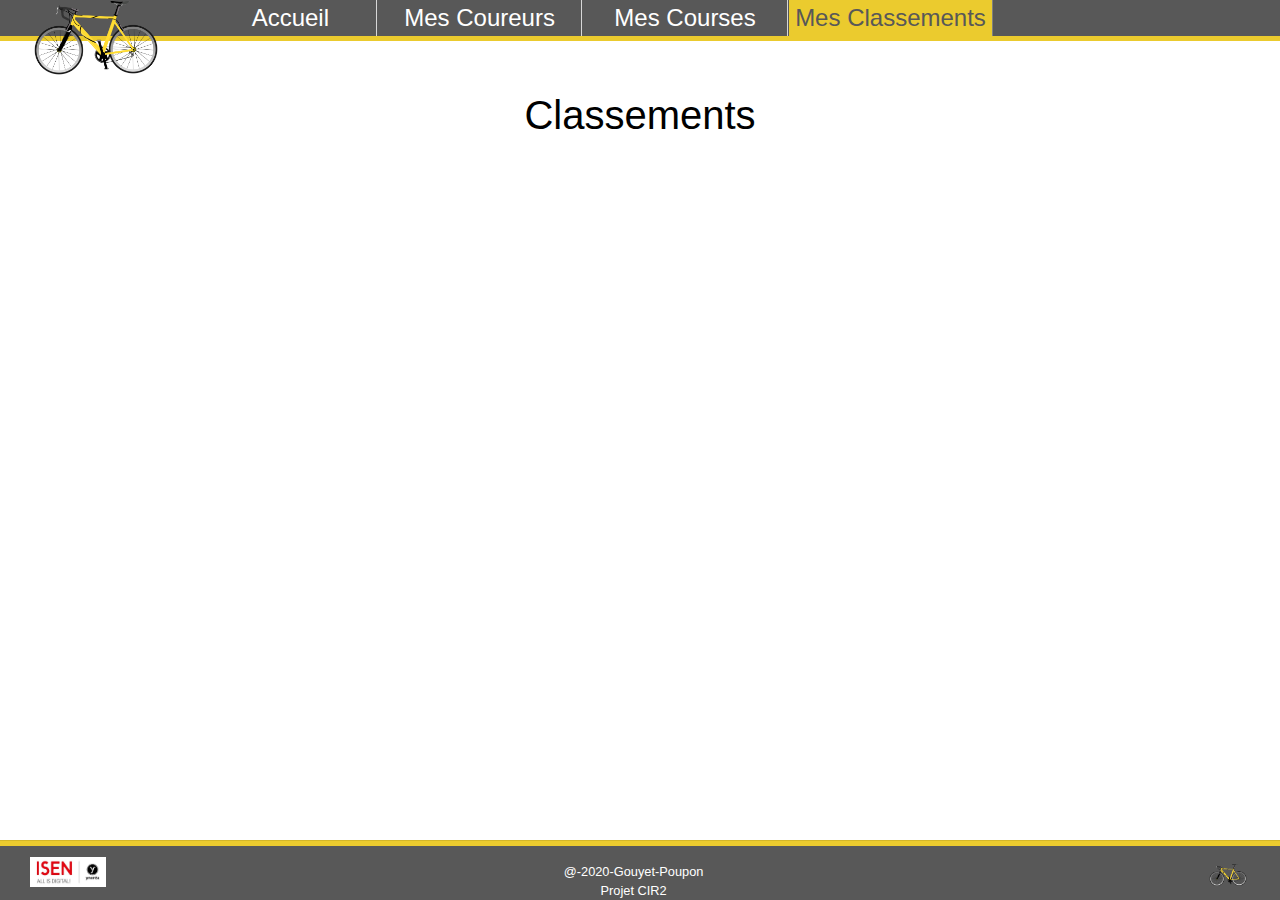
==== front/html/classements.html @ a39a4e6d "Add files via upload" ====
<!DOCTYPE html>
<html>
    <head>
        <meta charset="utf-8">
        <title>Classements</title>
        <!-- Scripts JS -->
        <script type="text/javascript" src= "../js\ajax.js" defer></script>
        <script type="text/javascript" src= "../js\loading.js" defer></script>
        <!-- Fichiers CSS -->
        <link type="text/css" rel="stylesheet" href="../css/header.css">
        <link type="text/css" rel="stylesheet" href="../css/main.css">
        <link type="text/css" rel="stylesheet" href="../css/footer.css">
        <!-- Bootstrap -->
        <link rel="stylesheet" href="https://stackpath.bootstrapcdn.com/bootstrap/4.4.1/css/bootstrap.min.css" integrity="sha384-Vkoo8x4CGsO3+Hhxv8T/Q5PaXtkKtu6ug5TOeNV6gBiFeWPGFN9MuhOf23Q9Ifjh" crossorigin="anonymous">
        <!-- JQuery -->
        <script src="https://cdnjs.cloudflare.com/ajax/libs/jquery/3.4.1/jquery.slim.min.js"
        integrity="sha256-pasqAKBDmFT4eHoN2ndd6lN370kFiGUFyTiUHWhU7k8=" crossorigin="anonymous"></script>
        <script src="https://cdnjs.cloudflare.com/ajax/libs/popper.js/1.16.0/umd/popper.min.js"
        integrity="sha256-x3YZWtRjM8bJqf48dFAv/qmgL68SI4jqNWeSLMZaMGA=" crossorigin="anonymous"></script>
    </head>
    <body>
        
        <div id="header">
			
            <div id="navbar">
                        
                <img id="logo" src="../images/velo.png" style=" width: 10%">
            
                <ul id="menu">
                    <li><a href="../index.html">Accueil</a></li>
                    <li><a href="coureurs.html">Mes Coureurs</a></li>
                    <li><a href="courses.html">Mes Courses</a></li>
                    <li><a href="classements.html" class="active">Mes Classements</a></li>
                </ul>

            </div>
        </div>
        <div id="contenu">
            <h1>Classements</h1>
        </div>
        <footer>
            <hr id="grey_hr">
            <div id="isen" class="elem_foot">
                <img src="../images/ISEN.jpg" id="logo_isen">
            </div>
        
            <div id="mentions" class="elem_foot">
                <p>@-2020-Gouyet-Poupon<br>Projet CIR2 </p>
            </div>

            <div id="logo_php" class="elem_foot">
                <img src="../images/velo.png" width="10%">
            </div>
        </footer>

    </body>
</html>
---- front/css/header.css ----
body
{
    background-color: #D7D7D7;
    margin: 0;
}
h2{
    font-size: 1.7em;
}
#logo{
    max-width: 15%;
    margin-left: 2.5%;
    position: absolute;
    z-index: 4;
}

#menu{
    margin-top: 0;
    list-style-type: none;
    background-color: rgb(88, 88, 88);
    margin-left: 0;
    width: 100%;
    border-bottom: rgb(235, 203, 46) 5px solid;
    z-index: 3;
}


ul {
    margin: 0;
    padding: 0;
    background-color: rgb(88, 88, 88);
    overflow: hidden;
}

ul li:first-child{
    margin-left: 16%;
}

ul li a{
    text-decoration: none;
    /* border-radius: 5px; */
    margin-right: 1px;
    margin-left: 0px;
    /* margin-top: 100px; */
    float: left;
    width:16%;
    color: white;
    display: block;
    background-color: rgb(88, 88, 88);
    text-align: center;
    font-size: 1.5em;
    border-right: #d7D7D7 1px solid;
}

li{
    margin-left: 2px;
}

ul li a:hover{
    color: gray;
    background-color: white;
    /* border: 1px solid; */
    /* border-color: #85AE50; */
    /* font-weight: bolder; */
    width: 16%;
    font-size: 1.6em;
    text-decoration: none;
}

.active{
    color: rgb(88, 88, 88);
    background-color: rgb(235, 203, 46);
    border-color: gray;
    font-size: 1.5em;
}

#hr {
    margin-top: 15%;
	display: block;
	height: 5px;
	padding: 0;
	border: 0;
    background-color: none;
}

p{
    text-align: left;
}

#ph{
    margin: 0;
    z-index: -1;
    position: absolute;
    margin-top: -7px;
    margin-left: -8px;
    
}

#header{
    margin-bottom : 50px;
}
---- front/css/main.css ----
#content{
    /* margin-top : 120px; */
    margin-bottom : 120px;
}

h1{
    text-align: center;
    font-size: 5em;
    color : black;

}

body{
    font-family: 'Lucida Sans', 'Lucida Sans Regular', 'Lucida Grande', 'Lucida Sans Unicode', Geneva, Verdana, sans-serif;
    background-color: #D7D7D7;
    margin: 0;
    
}

/* .choix{
     font-family: Cambria, Cochin, Georgia, Times, 'Times New Roman', serif;
} */

#choix{
    margin: 0 auto;
}
.choix{
    display: block;
    background-color: rgb(235, 203, 46);
    border-radius: 15px;
    color: white;
    text-align: center;
    font-size: 28px;
    padding: 20px;
    width: 400px;
    cursor: pointer;
    margin: auto;
    margin-bottom: 10px;
}

.choix:hover{
    background-color: rgb(88,88,88);
}

/* Apparence des boutons */

.button{
    border: 0;
    text-align: center;
    padding: 10px 20px;
    margin-top: 20px;
    border-radius: 10px;
    background-color: rgb(235, 203, 46);
    color: white;
    font-size: 1.1vw;
    border: 1px solid rgb(52,52,52);
    width: 100px;
    height : 50px;
}
.button:hover{
    background-color: rgb(52, 52, 52);
    cursor: pointer;
    border: 1px solid black;
}

#formulaire{
    text-align: center;
}
---- front/css/footer.css ----
footer{
    height: 60px;
    width: 100%;
    background-color: rgb(88, 88, 88);
    position: fixed;
    bottom: 0;
    margin: 0 auto;
    display: inline-block;
}

#grey_hr{
    height: 5px;
    background-color: rgb(235, 203, 46);
    margin-top: 0;
}

#mentions{
    text-align: center;
    margin-top: 0;
}

#logo_isen{
    width: 20%;
    margin-left: 10px;
    margin-top: -5px;
}

.elem_foot{
    float: left;
    width: 33%;
    height: auto;
    float: left;
    box-sizing: border-box;
    -webkit-box-sizing: border-box;
    -moz-box-sizing: border-box;
    padding: 0px 20px 20px 20px;
}    

footer p{
    text-align: center;
    margin-top: 0;
    font-size: 0.8em;
    color: white;
}

#logo_php{
    text-align: right;
}
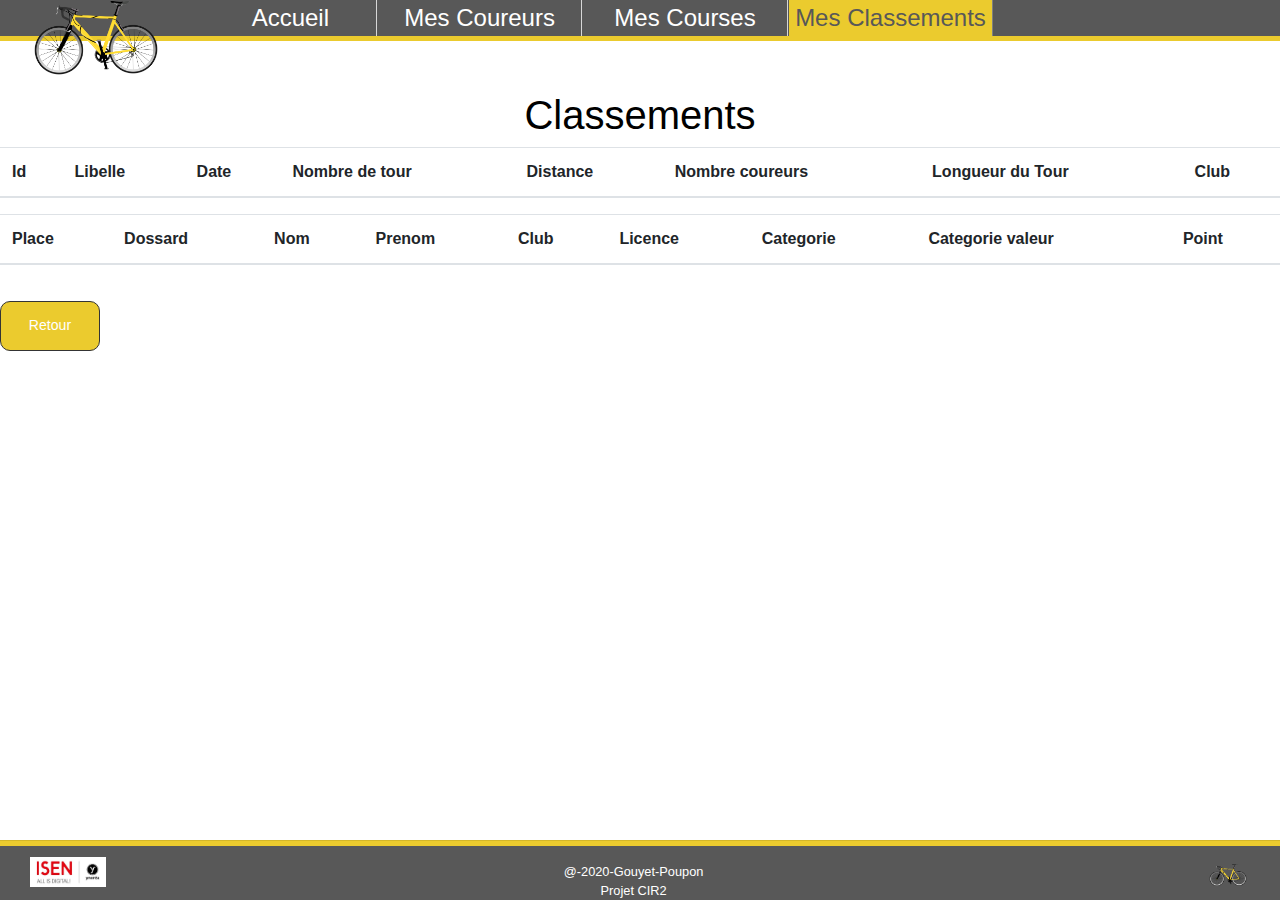
==== commit 0d31522e: "Update classements.html" ====
--- a/front/html/classements.html
+++ b/front/html/classements.html
@@ -5,7 +5,7 @@
         <title>Classements</title>
         <!-- Scripts JS -->
         <script type="text/javascript" src= "../js\ajax.js" defer></script>
-        <script type="text/javascript" src= "../js\loading.js" defer></script>
+        <script type="text/javascript" src= "../js\classement.js" defer></script>
         <!-- Fichiers CSS -->
         <link type="text/css" rel="stylesheet" href="../css/header.css">
         <link type="text/css" rel="stylesheet" href="../css/main.css">
@@ -37,6 +37,54 @@
         </div>
         <div id="contenu">
             <h1>Classements</h1>
+            <section id='course'>
+                <div id='vitesse'></div>
+                <table id='tab_courses' class="table table-stripped">
+                    <thead>
+                        <tr>
+                            <th>Id </th>
+                            <th>Libelle</th>
+                            <th>Date</th>
+                            <th>Nombre de tour</th>
+                            <th>Distance</th>
+                            <th>Nombre coureurs</th>
+                            <th>Longueur du Tour</th>
+                            <th>Club</th>
+                        </tr>
+                    </thead>
+
+                    <tbody id='course_content'>
+
+                    </tbody>
+
+                </table>
+            </section>
+     
+
+            <section id='classement'>
+                <div id=vitesse ></div><h3 ></h2>
+                <table id='tab_classement' class="table table-striped">
+                    <thead>
+                        <tr>
+                            <th>Place</th>
+                            <th>Dossard</th>
+                            <th>Nom</th>
+                            <th>Prenom</th>
+                            <th>Club</th>
+                            <th>Licence</th>
+                            <th>Categorie</th>
+                            <th>Categorie valeur</th>
+                            <th>Point</th>
+                        </tr>
+                    </thead>
+
+                    <tbody id='classement_content'>
+
+                    </tbody>
+                </table>
+                <button type="button" class="button" id='Retour'>Retour</button>
+            </section>
+            
         </div>
         <footer>
             <hr id="grey_hr">
@@ -54,4 +102,4 @@
         </footer>
 
     </body>
-</html>+</html>
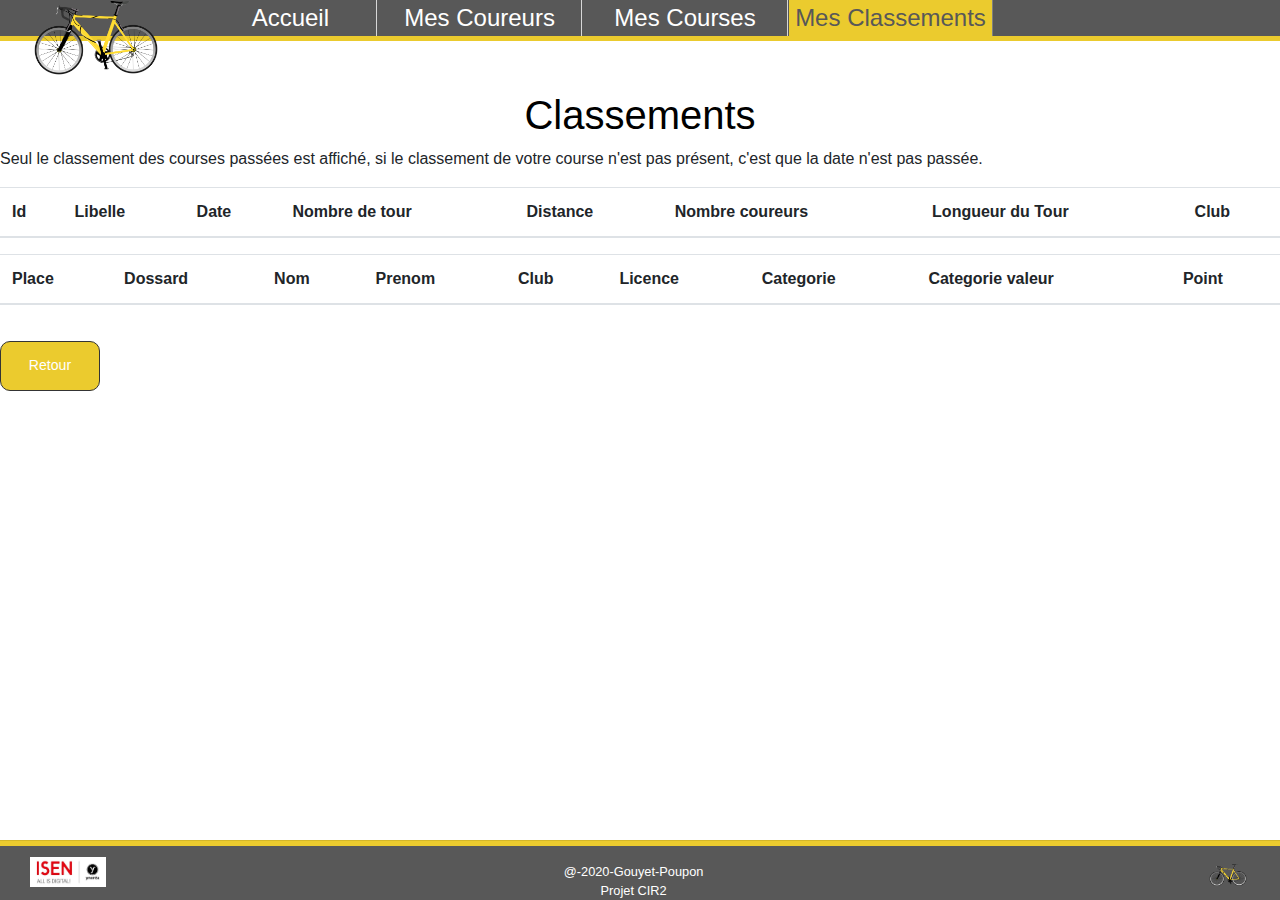
==== commit bd3868e5: "Update classements.html" ====
--- a/front/html/classements.html
+++ b/front/html/classements.html
@@ -37,6 +37,7 @@
         </div>
         <div id="contenu">
             <h1>Classements</h1>
+            <p>Seul le classement des courses passées est affiché, si le classement de votre course n'est pas présent, c'est que la date n'est pas passée.</p>
             <section id='course'>
                 <div id='vitesse'></div>
                 <table id='tab_courses' class="table table-stripped">
@@ -82,9 +83,12 @@
 
                     </tbody>
                 </table>
-                <button type="button" class="button" id='Retour'>Retour</button>
+                <div id="zone_boutons">
+                    <button type="button" class="button" id='Retour'>Retour</button>
+                </div>
+                
             </section>
-            
+            <br><br>
         </div>
         <footer>
             <hr id="grey_hr">
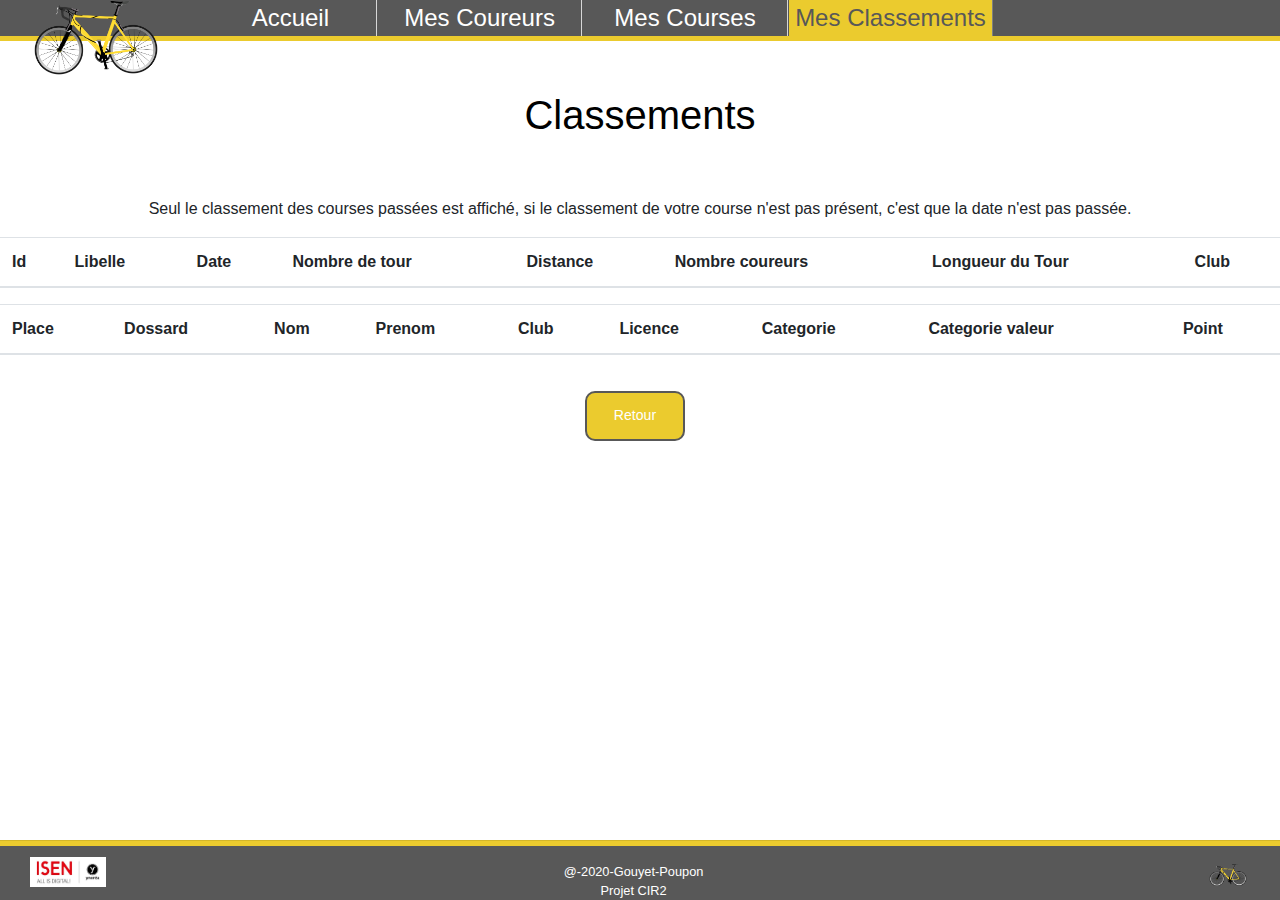
==== commit 6ab6abd3: "Update classements.html" ====
--- a/front/html/classements.html
+++ b/front/html/classements.html
@@ -6,6 +6,7 @@
         <!-- Scripts JS -->
         <script type="text/javascript" src= "../js\ajax.js" defer></script>
         <script type="text/javascript" src= "../js\classement.js" defer></script>
+        <script type="text/javascript" src= "../js\user.js" defer></script>
         <!-- Fichiers CSS -->
         <link type="text/css" rel="stylesheet" href="../css/header.css">
         <link type="text/css" rel="stylesheet" href="../css/main.css">
@@ -34,6 +35,7 @@
                 </ul>
 
             </div>
+            <div id="user"></div>
         </div>
         <div id="contenu">
             <h1>Classements</h1>
--- a/front/css/main.css
+++ b/front/css/main.css
@@ -5,9 +5,8 @@
 
 h1{
     text-align: center;
-    font-size: 5em;
     color : black;
-
+    padding-bottom: 50px;
 }
 
 body{
@@ -19,6 +18,7 @@
 
 /* .choix{
      font-family: Cambria, Cochin, Georgia, Times, 'Times New Roman', serif;
+
 } */
 
 #choix{
@@ -26,7 +26,8 @@
 }
 .choix{
     display: block;
-    background-color: rgb(235, 203, 46);
+    background-color: rgb(88,88,88);
+    border : 3px solid rgb(235, 203, 46);
     border-radius: 15px;
     color: white;
     text-align: center;
@@ -39,7 +40,9 @@
 }
 
 .choix:hover{
-    background-color: rgb(88,88,88);
+    background-color: rgb(235, 203, 46);
+    color : rgb(88,88,88);
+    border-color: rgb(88,88,88);
 }
 
 /* Apparence des boutons */
@@ -47,15 +50,16 @@
 .button{
     border: 0;
     text-align: center;
-    padding: 10px 20px;
+    /* padding: 10px 20px; */
     margin-top: 20px;
     border-radius: 10px;
     background-color: rgb(235, 203, 46);
     color: white;
     font-size: 1.1vw;
-    border: 1px solid rgb(52,52,52);
+    border: 2px solid rgb(88,88,88);
     width: 100px;
     height : 50px;
+    margin-right : 10px;
 }
 .button:hover{
     background-color: rgb(52, 52, 52);
@@ -65,4 +69,45 @@
 
 #formulaire{
     text-align: center;
-}+}
+
+input[type=text]{
+    width: 150px;
+}
+
+p{
+    text-align : center;
+}
+
+#zone_boutons{
+    display : flex;
+    justify-content: center;  
+}
+
+input[type=checkbox] {
+    -webkit-appearance: none;
+    -moz-appearance: none;
+    -ms-appearance: none;
+}
+
+input[type=checkbox] {
+    border-radius: 4px;
+    height: 15px;
+    width: 15px;
+    background: #fff;
+    border: 1px solid rgb(88,88,88);
+}
+
+input[type="checkbox"]:checked {
+    background: rgb(235, 203, 46);
+    margin:0px;
+    position: relative;
+    &:before {
+      font-family: FontAwesome;
+      content: '\f00c';
+      display: block;
+      color: grey;
+      font-size: 13px;
+      position: absolute;
+    }
+  }
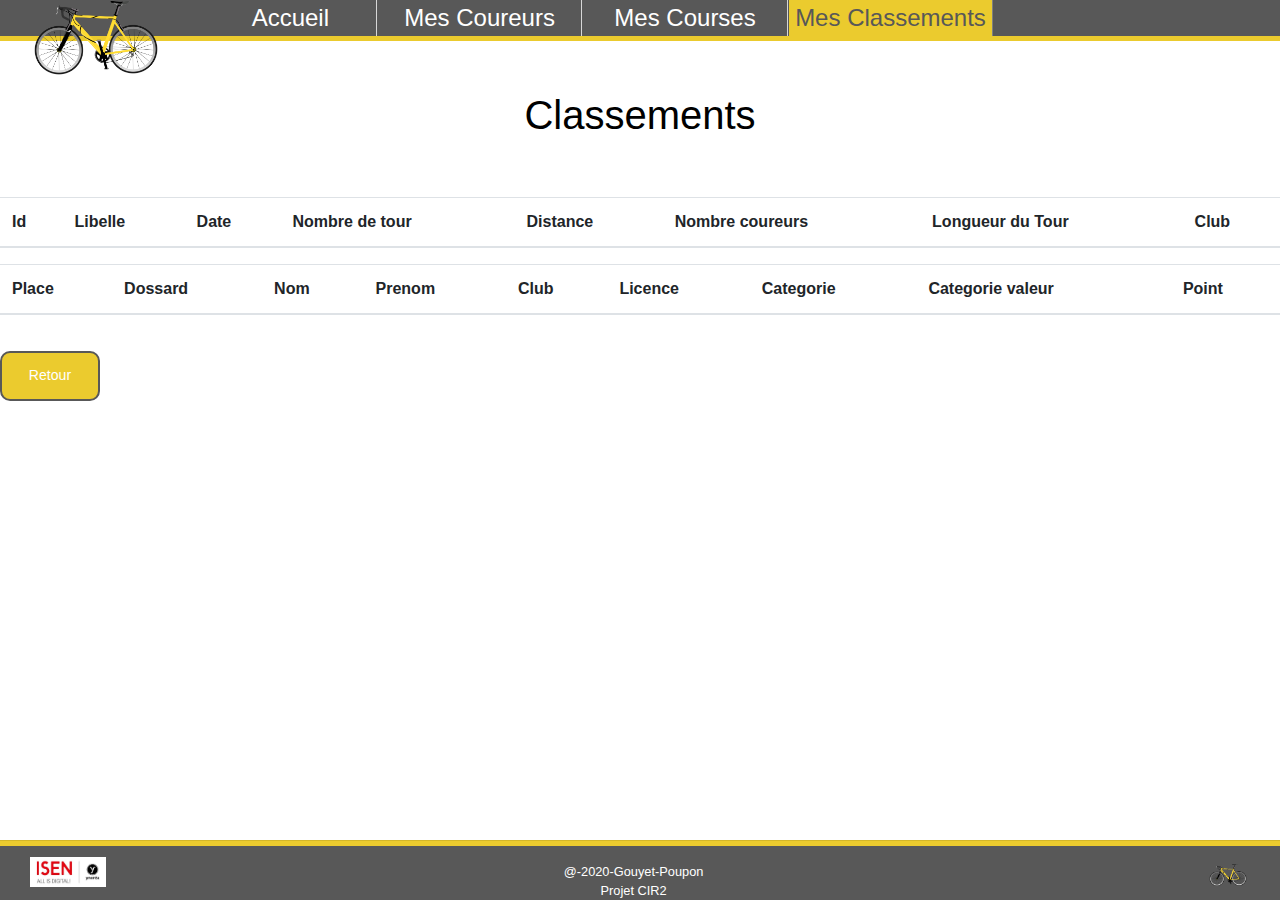
==== commit 9e4366b9: "Update classements.html" ====
--- a/front/html/classements.html
+++ b/front/html/classements.html
@@ -6,7 +6,6 @@
         <!-- Scripts JS -->
         <script type="text/javascript" src= "../js\ajax.js" defer></script>
         <script type="text/javascript" src= "../js\classement.js" defer></script>
-        <script type="text/javascript" src= "../js\user.js" defer></script>
         <!-- Fichiers CSS -->
         <link type="text/css" rel="stylesheet" href="../css/header.css">
         <link type="text/css" rel="stylesheet" href="../css/main.css">
@@ -35,13 +34,10 @@
                 </ul>
 
             </div>
-            <div id="user"></div>
         </div>
         <div id="contenu">
             <h1>Classements</h1>
-            <p>Seul le classement des courses passées est affiché, si le classement de votre course n'est pas présent, c'est que la date n'est pas passée.</p>
             <section id='course'>
-                <div id='vitesse'></div>
                 <table id='tab_courses' class="table table-stripped">
                     <thead>
                         <tr>
@@ -65,7 +61,7 @@
      
 
             <section id='classement'>
-                <div id=vitesse ></div><h3 ></h2>
+                <div id=vitesse ></div>
                 <table id='tab_classement' class="table table-striped">
                     <thead>
                         <tr>
@@ -85,12 +81,9 @@
 
                     </tbody>
                 </table>
-                <div id="zone_boutons">
-                    <button type="button" class="button" id='Retour'>Retour</button>
-                </div>
-                
+                <button type="button" class="button" id='Retour'>Retour</button>
             </section>
-            <br><br>
+            
         </div>
         <footer>
             <hr id="grey_hr">
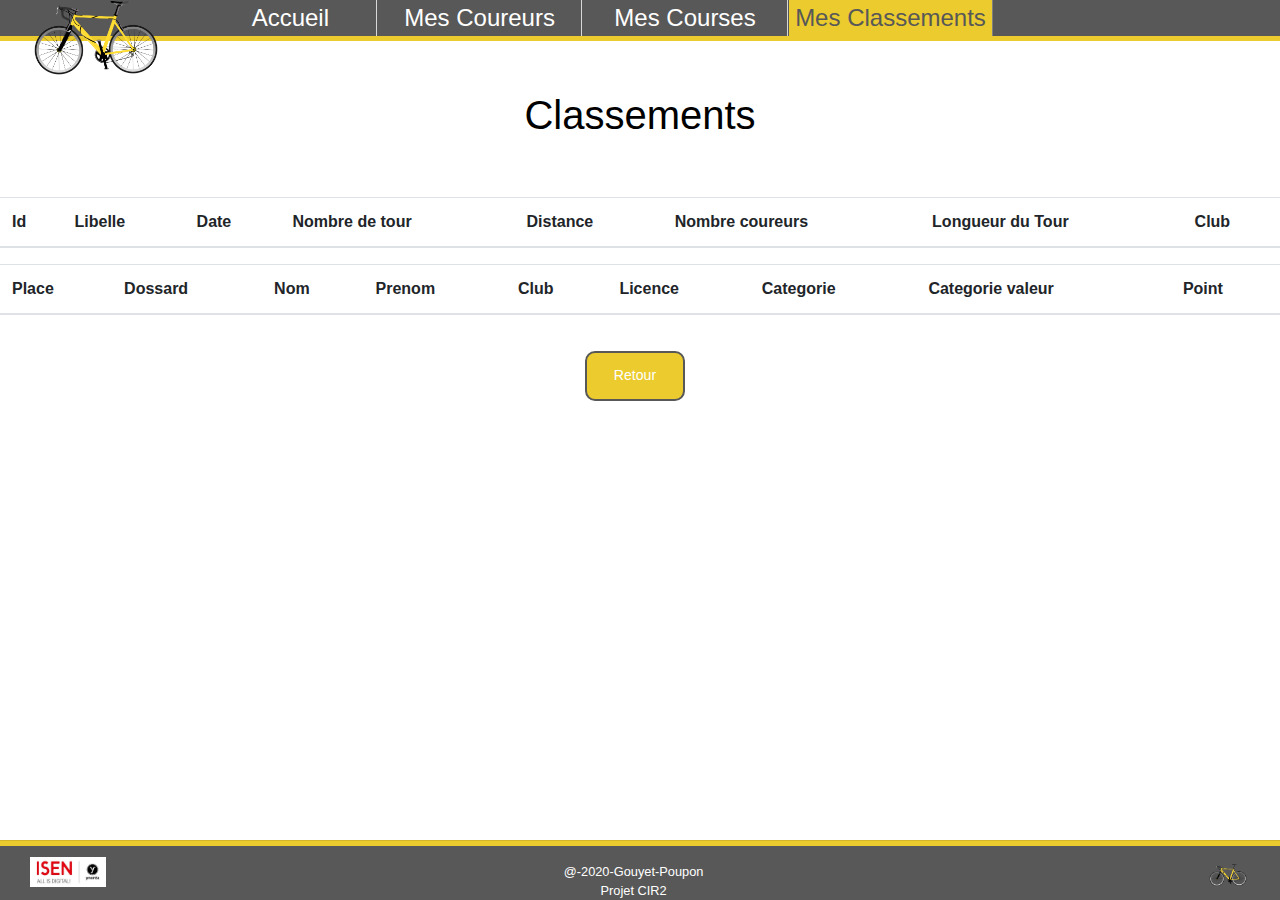
==== commit b3083923: "Update classements.html" ====
--- a/front/html/classements.html
+++ b/front/html/classements.html
@@ -6,6 +6,7 @@
         <!-- Scripts JS -->
         <script type="text/javascript" src= "../js\ajax.js" defer></script>
         <script type="text/javascript" src= "../js\classement.js" defer></script>
+        <script type="text/javascript" src= "../js\user.js" defer></script>
         <!-- Fichiers CSS -->
         <link type="text/css" rel="stylesheet" href="../css/header.css">
         <link type="text/css" rel="stylesheet" href="../css/main.css">
@@ -34,6 +35,7 @@
                 </ul>
 
             </div>
+            <div id="user"></div>
         </div>
         <div id="contenu">
             <h1>Classements</h1>
@@ -81,7 +83,9 @@
 
                     </tbody>
                 </table>
-                <button type="button" class="button" id='Retour'>Retour</button>
+                <div id="zone_boutons">
+                    <button type="button" class="button" id='Retour'>Retour</button>
+                </div>
             </section>
             
         </div>
--- a/front/css/header.css
+++ b/front/css/header.css
@@ -3,9 +3,7 @@
     background-color: #D7D7D7;
     margin: 0;
 }
-h2{
-    font-size: 1.7em;
-}
+
 #logo{
     max-width: 15%;
     margin-left: 2.5%;
--- a/front/css/main.css
+++ b/front/css/main.css
@@ -7,6 +7,18 @@
     text-align: center;
     color : black;
     padding-bottom: 50px;
+}
+h2{
+    font-size: 1.7em;
+}
+
+#co{
+    font-size : 1.2em;
+    text-align : right;
+    background-color: rgb(235, 203, 46);
+    margin-top : -20px;
+    padding-right : 20px;
+    color : rgb(88,88,88);
 }
 
 body{
@@ -102,12 +114,7 @@
     background: rgb(235, 203, 46);
     margin:0px;
     position: relative;
-    &:before {
-      font-family: FontAwesome;
-      content: '\f00c';
-      display: block;
-      color: grey;
-      font-size: 13px;
-      position: absolute;
-    }
+    
   }
+
+  
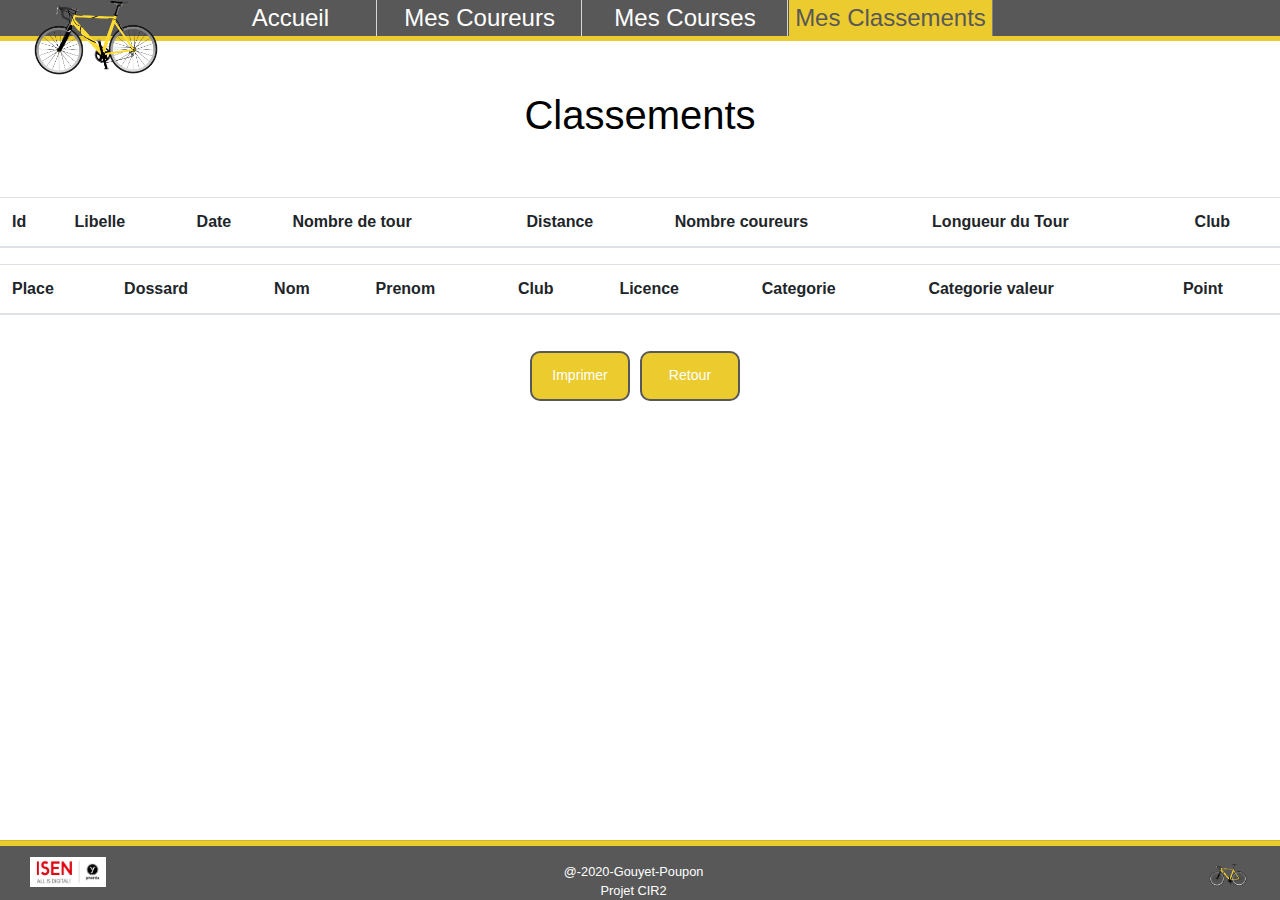
==== commit 4a844352: "Update classements.html" ====
--- a/front/html/classements.html
+++ b/front/html/classements.html
@@ -84,10 +84,11 @@
                     </tbody>
                 </table>
                 <div id="zone_boutons">
-                    <button type="button" class="button" id='Retour'>Retour</button>
+                    <button class="button" id='Imprimer' onclick="window.print()";>Imprimer</button>
+                    <button class="button" id='Retour'>Retour</button>
                 </div>
             </section>
-            
+            <br><br>
         </div>
         <footer>
             <hr id="grey_hr">
